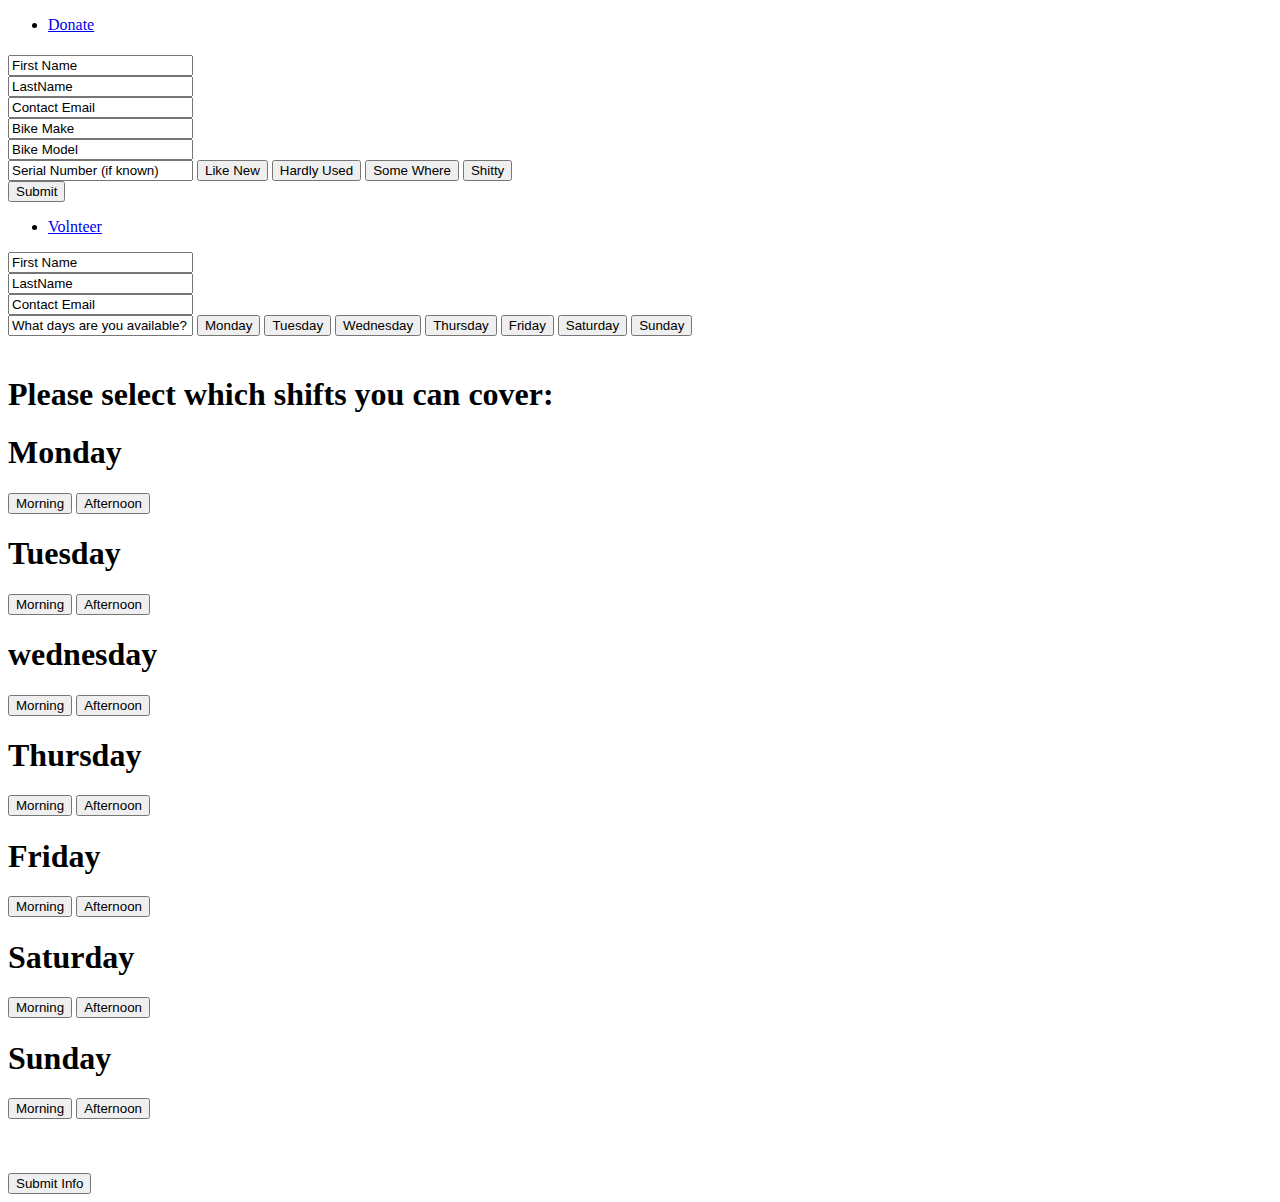
==== Forms and volunteer CSS 4-24-16 /index.html @ 559db8f7 "Stylized forms and voulunteer section, also created a button for the volunteer dates." ====
<!DOCTYPE html>
<html >
  <head>

<section>
    <title>Sign-Up/Donate bike form</title>
    <link href='http://fonts.googleapis.com/css?family=Titillium+Web:400,300,600' rel='stylesheet' type='text/css'>

    <link rel="stylesheet" href="css/normalize.css">


        <link rel="stylesheet" href="css/style.css">




  </head>

  <body>

    <div class="form">

      <ul class="tab-group">
        <li class="tab active"><a href="#signup">Donate</a></li>

      </ul>

      <div class="tab-content">
        <div id="signup">
          <h1></h1>

          <form action="/" method="post">

          <div class="top-row">
            <div class="field-wrap">
              <label>
              <span class="req"></span>
              </label>
              <input type="text" required autocomplete="off" value="First Name"/>
            </div>

            <div class="field-wrap">
              <label>
              <span class="req"></span>
              </label>
              <input type="text"required autocomplete="off" value="LastName"/>
            </div>
          </div>

          <div class="field-wrap">
            <label>
            <span class="req"></span>
            </label>
            <input type="email"required autocomplete="off" value="Contact Email"/>
          </div>

          <div class="field-wrap">
            <label>
         <span class="req"></span>
            </label>
            <input type="email"required autocomplete="off" value="Bike Make"/>
          </div>
          <div class="field-wrap">
            <label>
           <span class="req"></span>
            </label>
            <input type="email"required autocomplete="off"  value="Bike Model"/>
          </div>
          <div class="field-wrap">
            <label>
             <span class="req"></span>
            </label>
            <input type="email"required autocomplete="off" value="Serial Number (if known)"/>

            </label>
            <button class="button button-block"/>Like New</button>
            <button class="button button-block"/>Hardly Used</button>
            <button class="button button-block"/>Some Where</button>
            <button class="button button-block"/>Shitty</button>

          </div>

          </form>

        </div>
          <button class="button button-block"/>Submit</button>

          </form>

        </div>

      </div><!-- Bike donate form ends here -->




</section>
<form>

  <div class="form">

    <ul class="tab-group">
      <li class="tab active"><a href="#signup">Volnteer</a></li>

    </ul>


    <section id="volunteerintro"

     <div class="tab-content">
      <div id="volunteer">
      <form action="/" method="post">

          <div class="top-row">
          <div class="field-wrap">
            <label>
            <span class="req"></span>
            </label>
            <input type="firstname" required autocomplete="off" value="First Name"/>
          </div>

           <div class="field-wrap">
            <label>
            <span class="req"></span>
            </label>
            <input type="Lastname"required autocomplete="off" value="LastName"/>
          </div>
          </div>

          <div class="field-wrap">
            <label>
            <span class="req"></span>
            </label>
            <input type="email"required autocomplete="off" value="Contact Email"/>
          </div>

          <div class="field-wrap">
            <label>
             <span class="req"></span>
            </label>
            <input type="available"required autocomplete="off" value="What days are you available?"/>

            </label>
            <button class="button button-block"/>Monday</button>
            <button class="button button-block"/>Tuesday</button>
            <button class="button button-block"/>Wednesday</button>
            <button class="button button-block"/>Thursday</button>
            <button class="button button-block"/>Friday</button>
            <button class="button button-block"/>Saturday</button>
            <button class="button button-block"/>Sunday</button>

          </div>
          <br>
<h1>Please select which shifts you can cover:</h>


<h1>Monday</h1>
<button type="button" id="but1" class="buttons" onclick="showDiv1()"/>Morning</button>

<button type="button" id="but1" class="buttons" onclick="showDiv1()"/>Afternoon</button>



<br>


<h1>Tuesday</h1>
<button type="button" id="but1" class="buttons" onclick="showDiv1()"/>Morning</button>

<button type="button" id="but1" class="buttons" onclick="showDiv1()"/>Afternoon</button>



<h1>wednesday</h1>
<button type="button" id="but1" class="buttons" onclick="showDiv1()"/>Morning</button>

<button type="button" id="but1" class="buttons" onclick="showDiv1()"/>Afternoon</button>


<br>
<h1>Thursday</h1>
<button type="button" id="but1" class="buttons" onclick="showDiv1()"/>Morning</button>

<button type="button" id="but1" class="buttons" onclick="showDiv1()"/>Afternoon</button>



<br>
<h1>Friday</h1>
<button type="button" id="but1" class="buttons" onclick="showDiv1()"/>Morning</button>

<button type="button" id="but1" class="buttons" onclick="showDiv1()"/>Afternoon</button>
<br>


<h1>Saturday</h1>
<button type="button" id="but1" class="buttons" onclick="showDiv1()"/>Morning</button>

<button type="button" id="but1" class="buttons" onclick="showDiv1()"/>Afternoon</button>
<br>


<h1>Sunday</h1>
<button type="button" id="but1" class="buttons" onclick="showDiv1()"/>Morning</button>

<button type="button" id="but1" class="buttons" onclick="showDiv1()"/>Afternoon</button>




<br>
<br>
<br>
<br>
          </form>

        </div>
          <button class="button button-block"/>Submit Info</button>

          </form>

        </div>

      </div>

</form>



</section>




  </body>
</html>
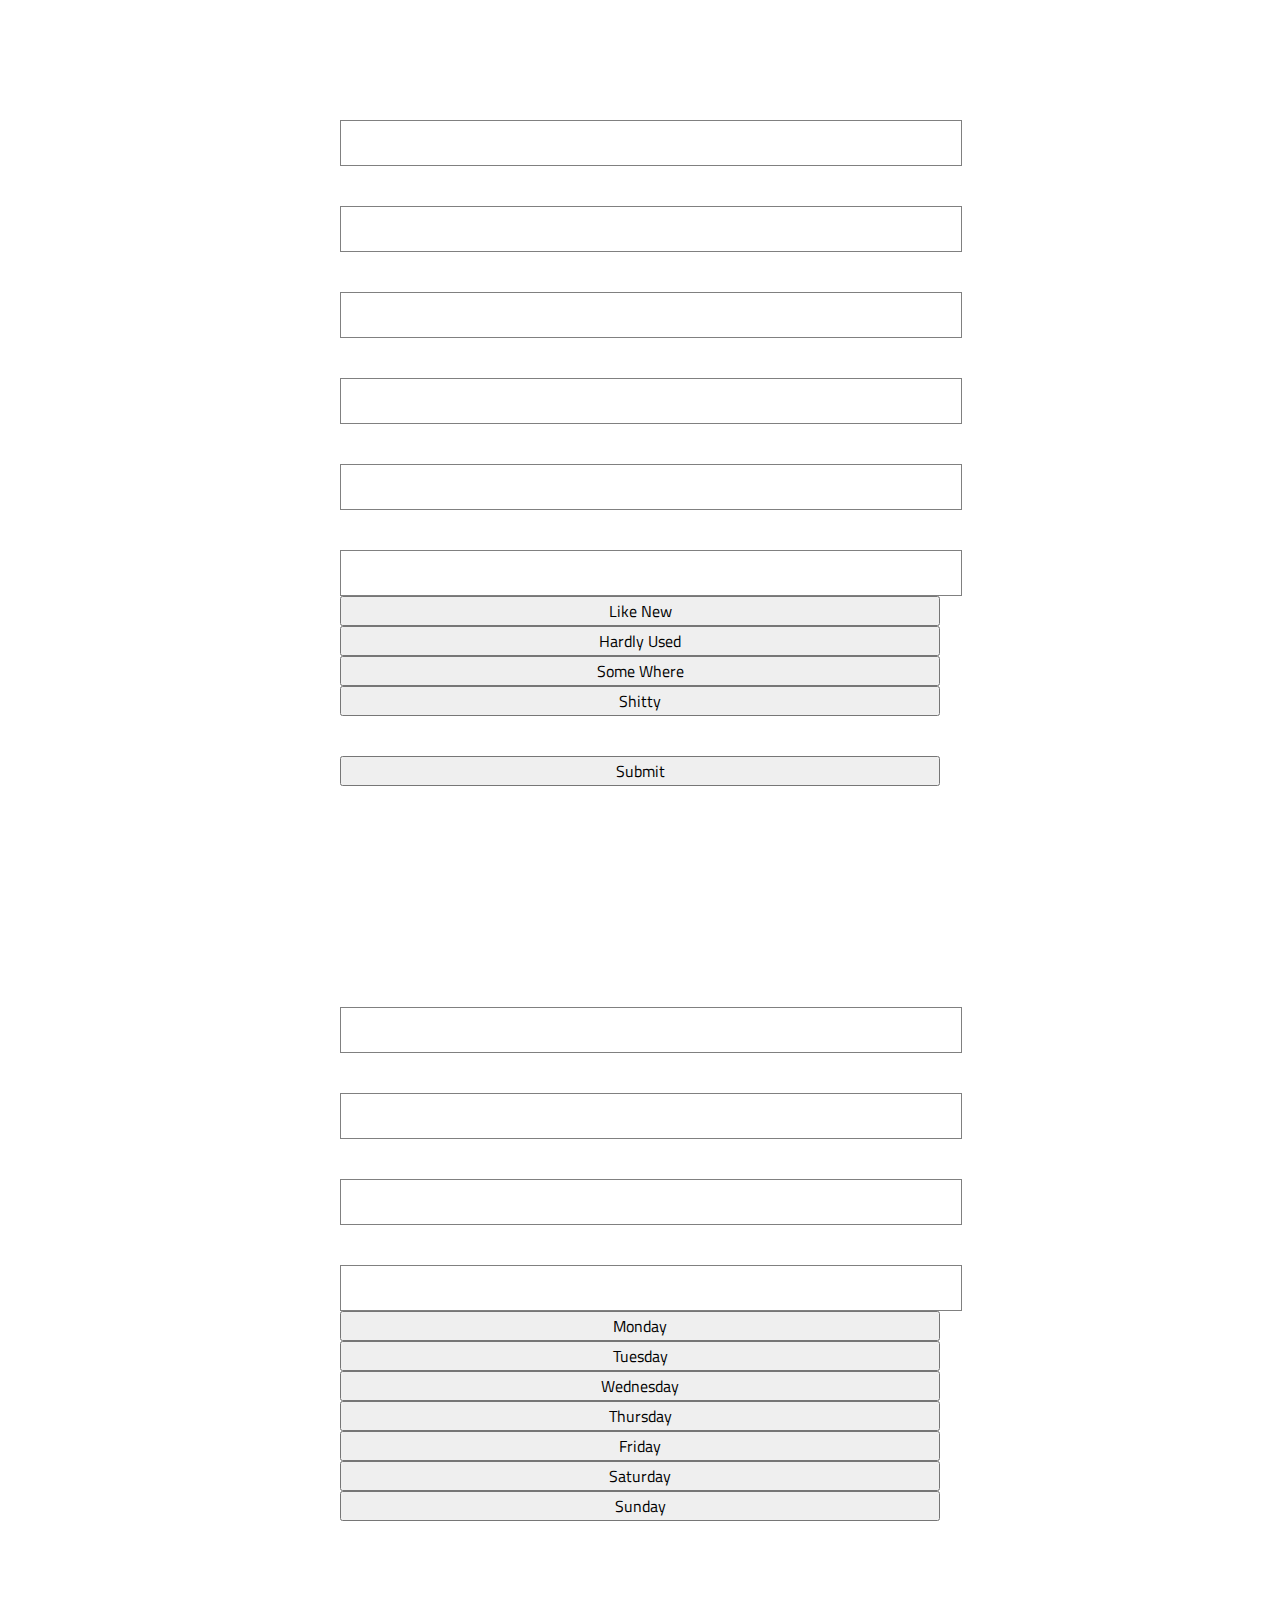
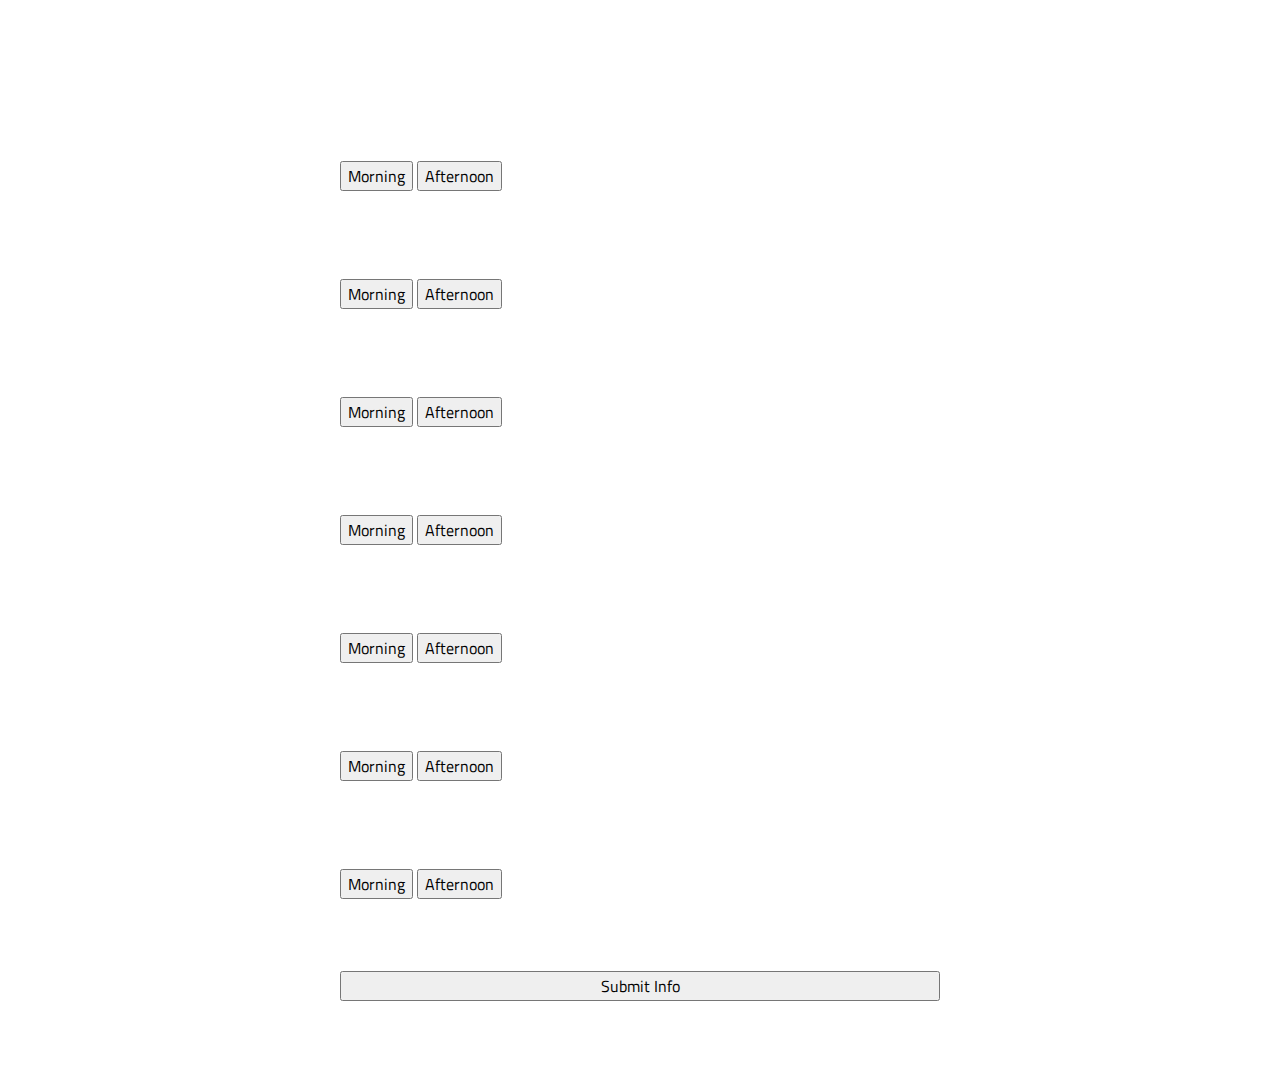
==== commit d850fce7: "Updates more volunteer form functionality, primarily adding a chart that shows volunteer availablity" ====
--- a/Forms and volunteer CSS 4-24-16 /index.html
+++ b/Forms and volunteer CSS 4-24-16 /index.html
@@ -2,28 +2,20 @@
 <html >
   <head>
 
-<section>
+
     <title>Sign-Up/Donate bike form</title>
     <link href='http://fonts.googleapis.com/css?family=Titillium+Web:400,300,600' rel='stylesheet' type='text/css'>
 
-    <link rel="stylesheet" href="css/normalize.css">
-
-
-        <link rel="stylesheet" href="css/style.css">
-
-
-
+    <link rel="stylesheet" href="normalize.css">
+    <link rel="stylesheet" href="style.css">
 
   </head>
 
   <body>
 
+    <section>
+
     <div class="form">
-
-      <ul class="tab-group">
-        <li class="tab active"><a href="#signup">Donate</a></li>
-
-      </ul>
 
       <div class="tab-content">
         <div id="signup">
@@ -94,8 +86,8 @@
 
 
 
-</section>
-<form>
+    </section>
+  <form>
 
   <div class="form">
 
--- a/Forms and volunteer CSS 4-24-16 /style.css
+++ b/Forms and volunteer CSS 4-24-16 /style.css
@@ -0,0 +1,166 @@
+
+html {
+	overflow-y: scroll;
+}
+
+body {
+  background:body-bg;
+  font-family: 'Titillium Web', sans-serif;
+}
+
+a {
+  text-decoration:none;
+  color:main;
+  transition:.5s ease;
+  &:hover {
+    color:black;
+  }
+}
+
+.form {
+  background:rgba(.9);
+  padding: 40px;
+  max-width:600px;
+  margin:40px auto;
+  border-radius:$br;
+  box-shadow:0 4px 10px 4px rgba(.3);
+}
+
+.tab-group {
+  list-style:none;
+  padding:0;
+  margin:0 0 40px 0;
+  &:after {
+    content: "";
+    display: table;
+    clear: both;
+  }
+  li a {
+    display:block;
+    text-decoration:none;
+    padding:15px;
+    background:rgba(.25);
+    color:gray;
+    font-size:20px;
+    float:left;
+    width:50%;
+    text-align:center;
+    cursor:pointer;
+    transition:.5s ease;
+    &:hover {
+      background:main-dark;
+      color:white;
+    }
+  }
+  .active a {
+    background:white;
+    color:white;
+  }
+}
+
+.tab-content > div:last-child {
+  display:none;
+}
+
+
+h1 {
+  text-align:center;
+  color:white;
+  font-weight:thin;
+  margin:0 0 40px;
+}
+
+label {
+  position:absolute;
+  transform:6px;
+  left:13px;
+  color:white (.5);
+  transition:all 0.25s ease;
+  -webkit-backface-visibility: hidden;
+  pointer-events: none;
+  font-size:22px;
+  .req {
+  	margin:2px;
+  	color:main;
+  }
+}
+
+label.active {
+  transform:50px;
+  left:2px;
+  font-size:14px;
+  .req {
+    opacity:0;
+  }
+}
+
+label.highlight {
+	color:white;
+}
+
+input, textarea {
+  font-size:22px;
+  display:block;
+  width:100%;
+  height:100%;
+  padding:5px 10px;
+  background:none;
+  background-image:none;
+  border:1px solid gray;
+  color:white;
+  border-radius:0;
+  transition:border-color .25s ease, box-shadow .25s ease;
+  &:focus {
+		outline:0;
+		border-color:grey;
+  }
+}
+
+textarea {
+  border:2px solid gray;
+  resize: vertical;
+}
+
+.field-wrap {
+  position:relative;
+  margin-bottom:40px;
+}
+
+
+
+  > div {
+    float:left;
+    width:48%;
+    margin-right:4%;
+    &:last-child {
+      margin:0;
+    }
+  }
+}
+
+.button {
+  border:0;
+  outline:none;
+  border-radius:0;
+  padding:15px 0;
+  font-size:2rem;
+  font-weight:bold;
+  text-transform:uppercase;
+  letter-spacing:.1em;
+  background:main;
+  color:white;
+  transition:all.5s ease;
+  -webkit-appearance: none;
+  &:hover, &:focus {
+    background:main-dark;
+  }
+}
+
+.button-block {
+  display:block;
+  width:100%;
+}
+
+.demo-placeholder {
+display: none;
+}
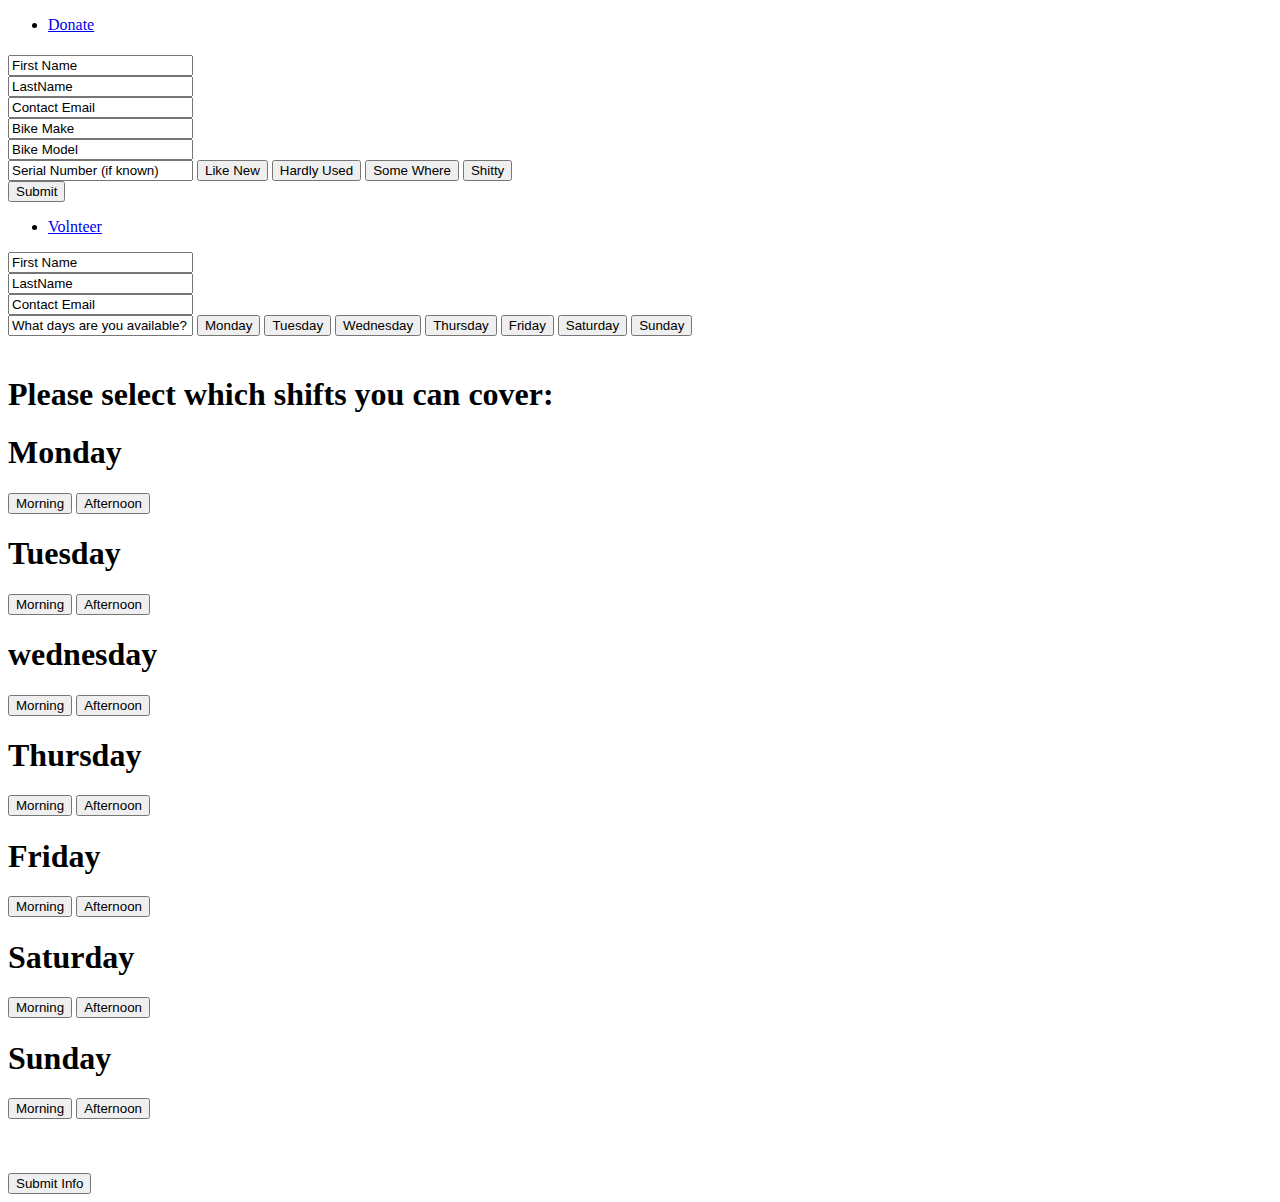
==== commit 4b80ea39: "worked on pop up window in bike shop, added styling to form," ====
--- a/Forms and volunteer CSS 4-24-16 /index.html
+++ b/Forms and volunteer CSS 4-24-16 /index.html
@@ -2,20 +2,28 @@
 <html >
   <head>
 
-
+<section>
     <title>Sign-Up/Donate bike form</title>
     <link href='http://fonts.googleapis.com/css?family=Titillium+Web:400,300,600' rel='stylesheet' type='text/css'>
 
-    <link rel="stylesheet" href="normalize.css">
-    <link rel="stylesheet" href="style.css">
+    <link rel="stylesheet" href="../css/normalize.css">
+
+
+        <link rel="stylesheet" href="../css/style.css" type="text">
+
+
+
 
   </head>
 
   <body>
 
-    <section>
-
     <div class="form">
+
+      <ul class="tab-group">
+        <li class="tab active"><a href="#signup">Donate</a></li>
+
+      </ul>
 
       <div class="tab-content">
         <div id="signup">
@@ -86,8 +94,8 @@
 
 
 
-    </section>
-  <form>
+</section>
+<form>
 
   <div class="form">
 
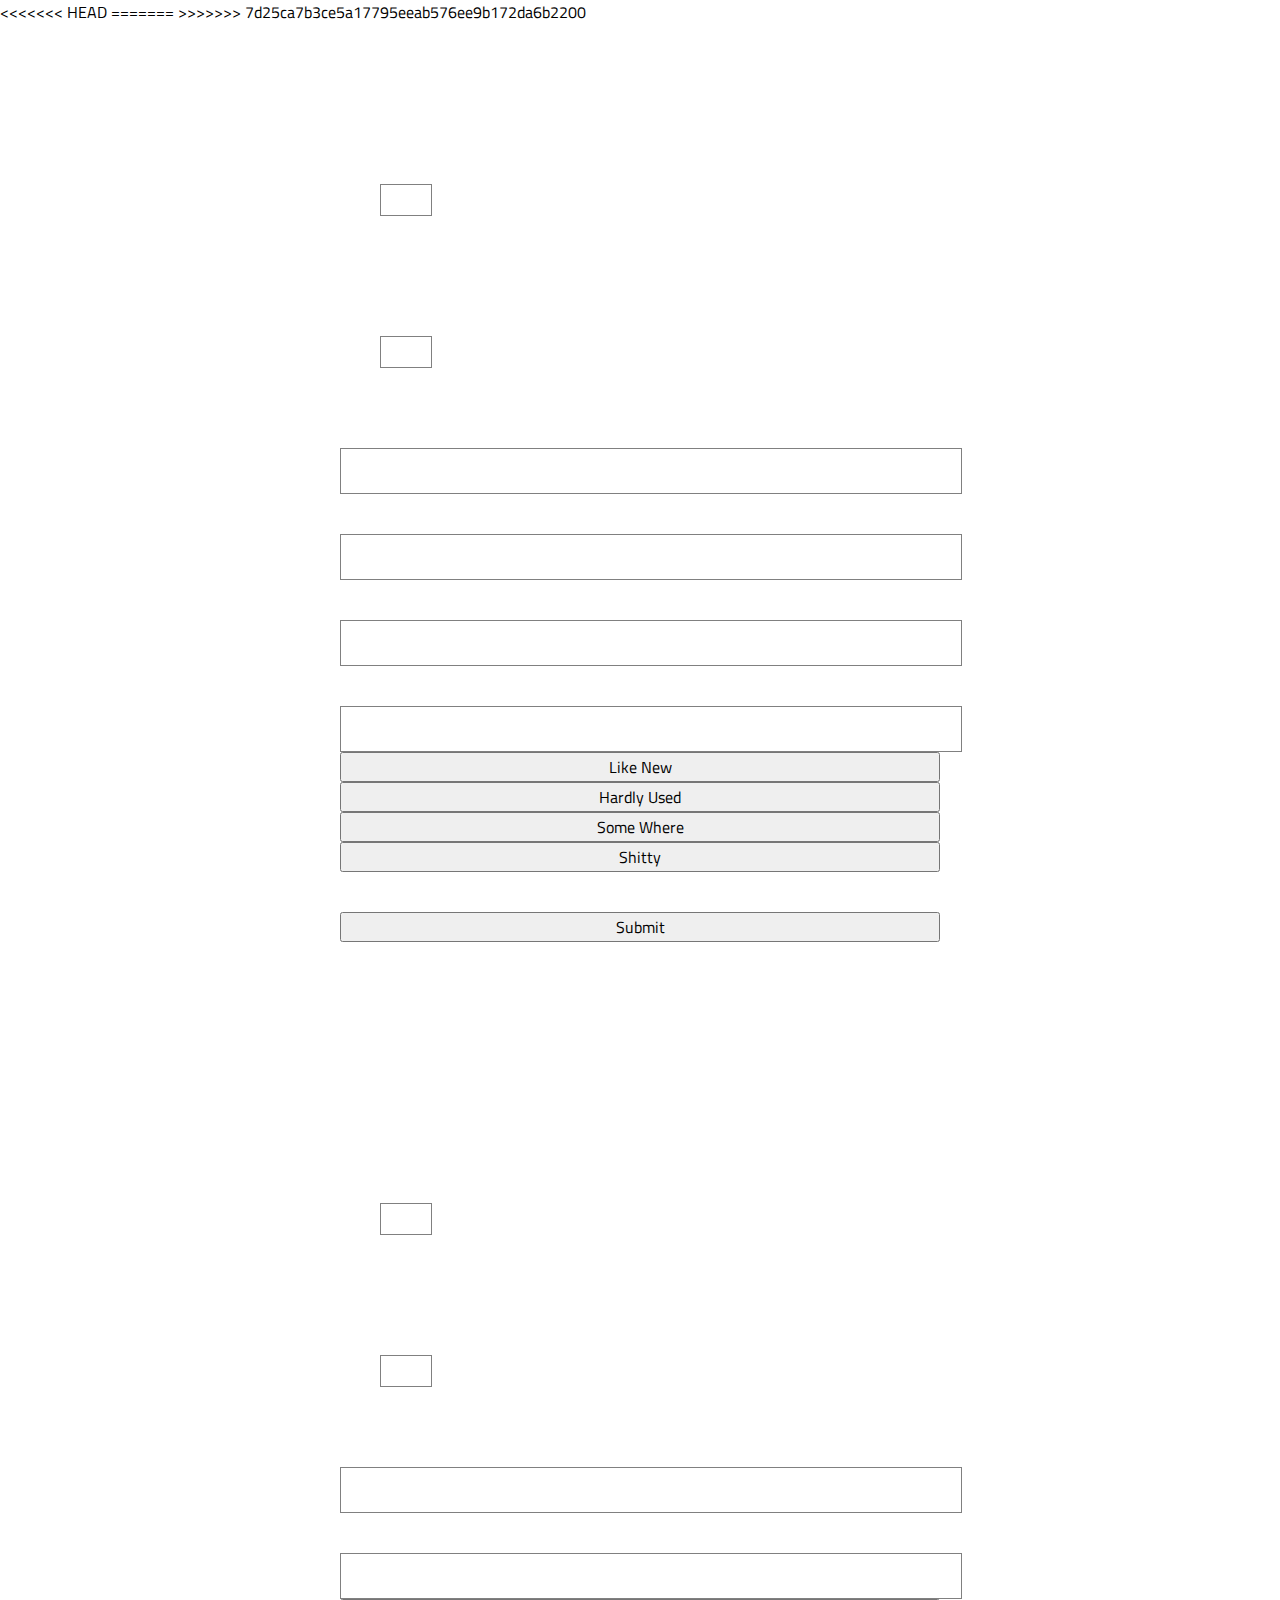
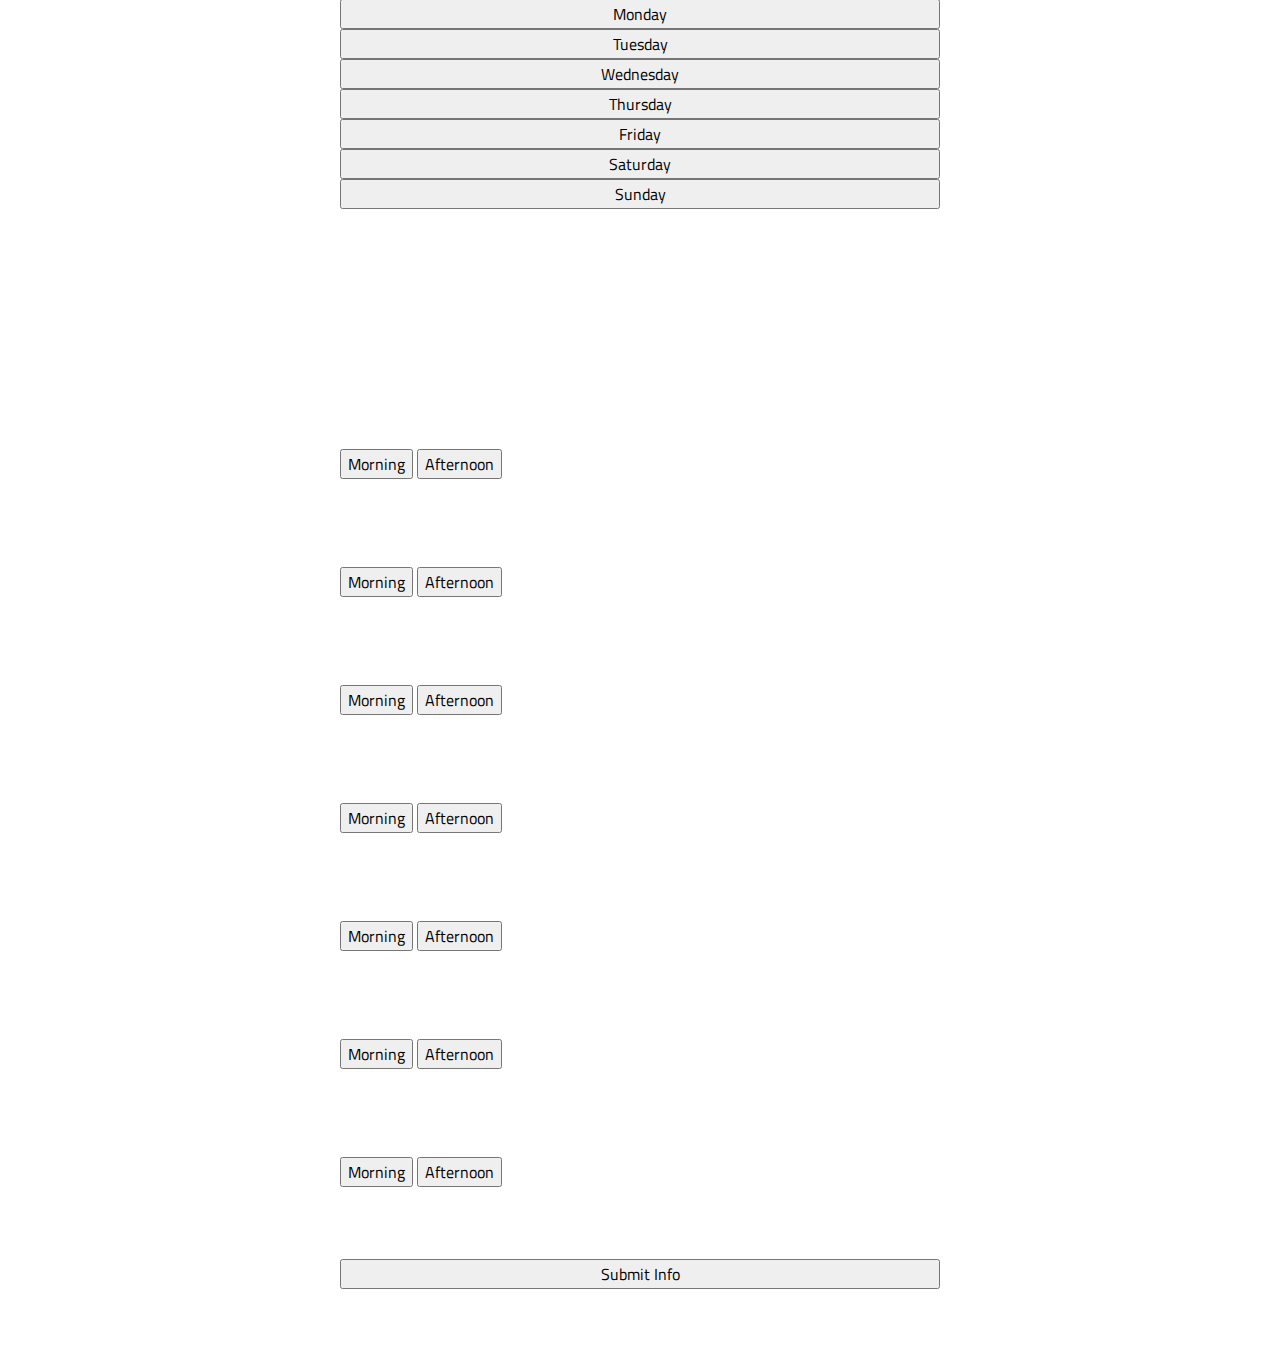
==== commit 5cd7d340: "Merge 0fde98dc34d79544d45f88ddaee78394a58ae274 into eba0064bcea85063a1afebd3fc99e302ebef1abd" ====
--- a/Forms and volunteer CSS 4-24-16 /index.html
+++ b/Forms and volunteer CSS 4-24-16 /index.html
@@ -2,10 +2,11 @@
 <html >
   <head>
 
-<section>
+
     <title>Sign-Up/Donate bike form</title>
     <link href='http://fonts.googleapis.com/css?family=Titillium+Web:400,300,600' rel='stylesheet' type='text/css'>
 
+<<<<<<< HEAD
     <link rel="stylesheet" href="../css/normalize.css">
 
 
@@ -13,17 +14,18 @@
 
 
 
+=======
+    <link rel="stylesheet" href="normalize.css">
+    <link rel="stylesheet" href="style.css">
+>>>>>>> 7d25ca7b3ce5a17795eeab576ee9b172da6b2200
 
   </head>
 
   <body>
 
+    <section>
+
     <div class="form">
-
-      <ul class="tab-group">
-        <li class="tab active"><a href="#signup">Donate</a></li>
-
-      </ul>
 
       <div class="tab-content">
         <div id="signup">
@@ -94,8 +96,8 @@
 
 
 
-</section>
-<form>
+    </section>
+  <form>
 
   <div class="form">
 
--- a/Forms and volunteer CSS 4-24-16 /style.css
+++ b/Forms and volunteer CSS 4-24-16 /style.css
@@ -0,0 +1,172 @@
+
+html {
+	overflow-y: scroll;
+}
+
+body {
+  background:body-bg;
+  font-family: 'Titillium Web', sans-serif;
+}
+
+a {
+  text-decoration:none;
+  color:main;
+  transition:.5s ease;
+  &:hover {
+    color:black;
+  }
+}
+
+.form {
+  background:rgba(.9);
+  padding: 40px;
+  max-width:600px;
+  margin:40px auto;
+  border-radius:$br;
+  box-shadow:0 4px 10px 4px rgba(.3);
+}
+
+.tab-group {
+  list-style:none;
+  padding:0;
+  margin:0 0 40px 0;
+  &:after {
+    content: "";
+    display: table;
+    clear: both;
+  }
+  li a {
+    display:block;
+    text-decoration:none;
+    padding:15px;
+    background:rgba(.25);
+    color:gray;
+    font-size:20px;
+    float:left;
+    width:50%;
+    text-align:center;
+    cursor:pointer;
+    transition:.5s ease;
+    &:hover {
+      background:main-dark;
+      color:white;
+    }
+  }
+  .active a {
+    background:white;
+    color:white;
+  }
+}
+
+.tab-content > div:last-child {
+  display:none;
+}
+
+
+h1 {
+  text-align:center;
+  color:white;
+  font-weight:thin;
+  margin:0 0 40px;
+}
+
+label {
+  position:absolute;
+  transform:6px;
+  left:13px;
+  color:white (.5);
+  transition:all 0.25s ease;
+  -webkit-backface-visibility: hidden;
+  pointer-events: none;
+  font-size:22px;
+  .req {
+  	margin:2px;
+  	color:main;
+  }
+}
+
+label.active {
+  transform:50px;
+  left:2px;
+  font-size:14px;
+  .req {
+    opacity:0;
+  }
+}
+
+label.highlight {
+	color:white;
+}
+
+input, textarea {
+  font-size:22px;
+  display:block;
+  width:100%;
+  height:100%;
+  padding:5px 10px;
+  background:none;
+  background-image:none;
+  border:1px solid gray;
+  color:white;
+  border-radius:0;
+  transition:border-color .25s ease, box-shadow .25s ease;
+  &:focus {
+		outline:0;
+		border-color:grey;
+  }
+}
+
+textarea {
+  border:2px solid gray;
+  resize: vertical;
+}
+
+.top-row .field-wrap input {
+	height: 20px;
+	width: 30px;
+	display: inline-block;
+	margin: 40px;
+}
+.field-wrap {
+  position:relative;
+  margin-bottom:40px;
+}
+
+
+
+  background > div {
+    float:left;
+    width:48%;
+    margin-right:4%;
+    &:last-child {
+      margin:0;
+    }
+  }
+}
+
+.button {
+  border:0;
+  outline:none;
+  border-radius:0;
+  padding:15px 0;
+  font-size:2rem;
+  font-weight:bold;
+  text-transform:uppercase;
+  letter-spacing:.1em;
+  background:main;
+  color:white;
+  transition:all.5s ease;
+  -webkit-appearance: none;
+  &:hover, &:focus {
+    background:main-dark;
+  }
+}
+
+.button-block {
+  display:block;
+  width:100%;
+}
+
+.demo-placeholder {
+display: none;
+}
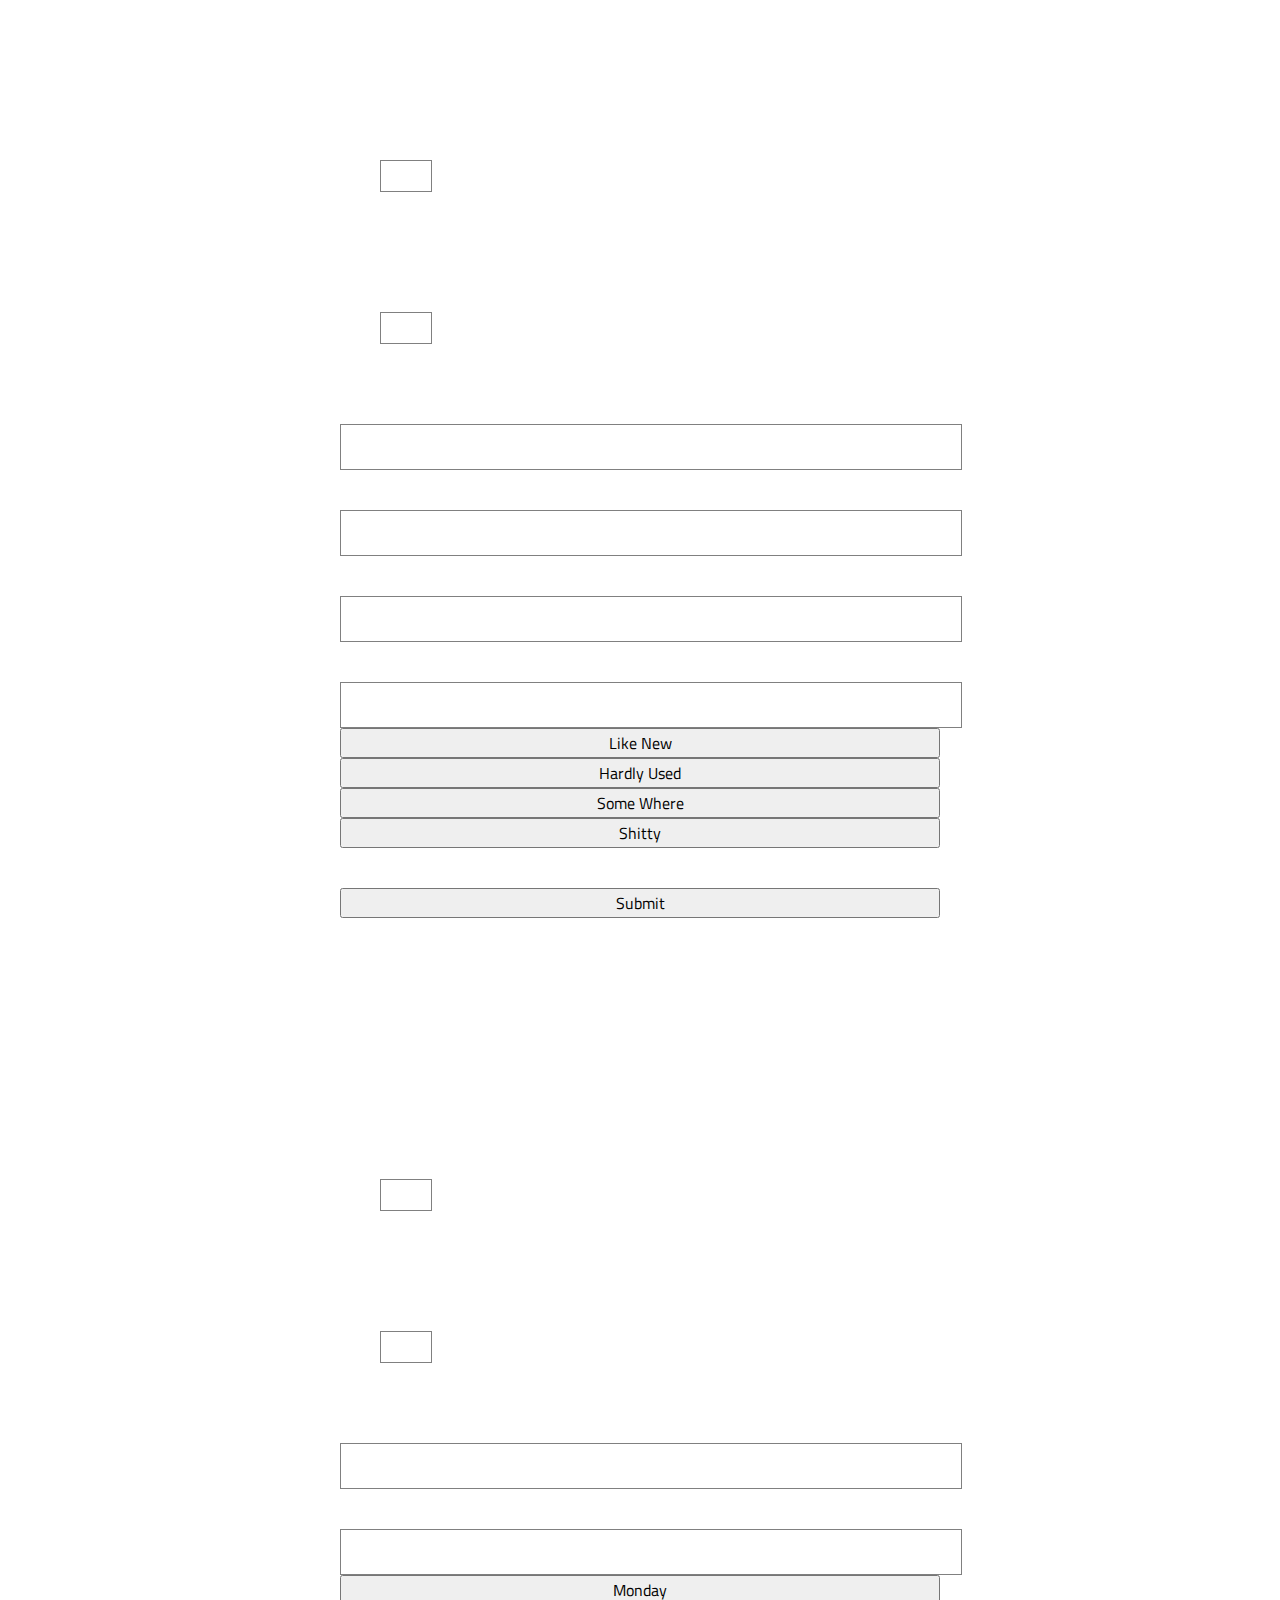
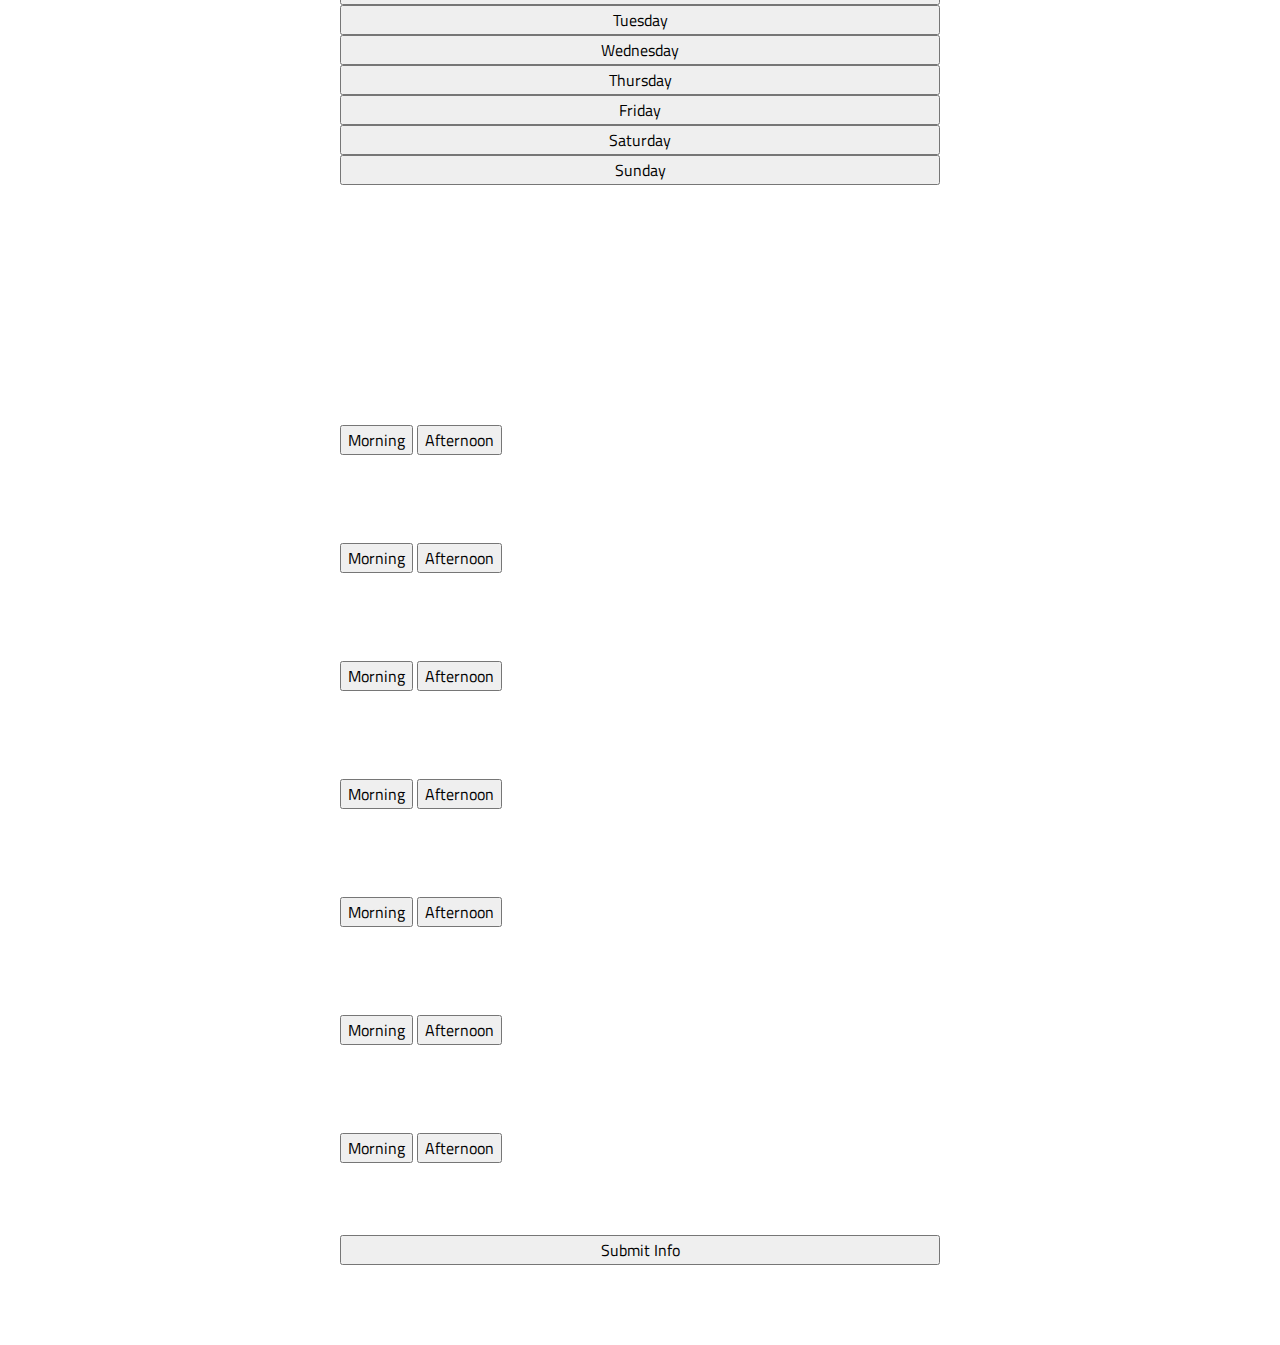
==== commit c312f9f3: "Merge pull request #18 from seanloughran/staging-042716-af" ====
--- a/Forms and volunteer CSS 4-24-16 /index.html
+++ b/Forms and volunteer CSS 4-24-16 /index.html
@@ -6,18 +6,10 @@
     <title>Sign-Up/Donate bike form</title>
     <link href='http://fonts.googleapis.com/css?family=Titillium+Web:400,300,600' rel='stylesheet' type='text/css'>
 
-<<<<<<< HEAD
-    <link rel="stylesheet" href="../css/normalize.css">
-
-
-        <link rel="stylesheet" href="../css/style.css" type="text">
-
-
-
-=======
+
     <link rel="stylesheet" href="normalize.css">
     <link rel="stylesheet" href="style.css">
->>>>>>> 7d25ca7b3ce5a17795eeab576ee9b172da6b2200
+
 
   </head>
 
